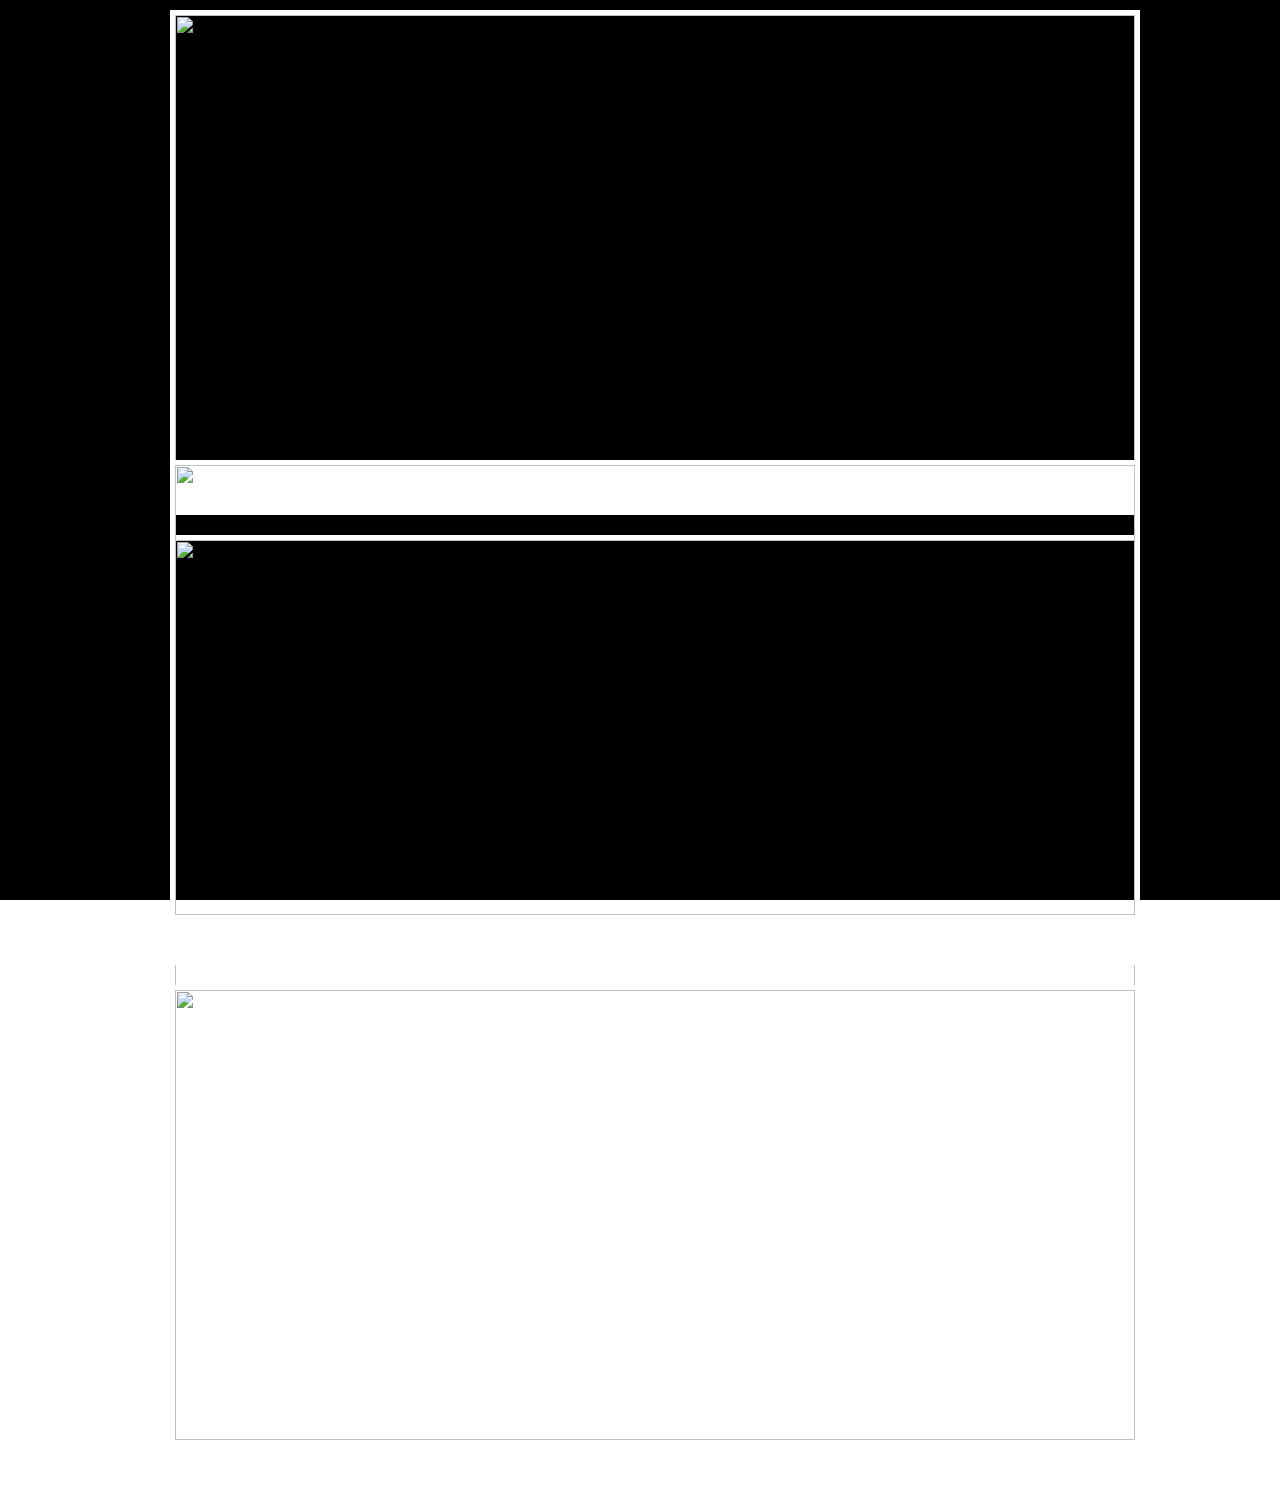
==== index-test.html @ 0c21b21e "ajout formation css" ====
<! Doctype html>
<html>

<body>

  <head>
    <link rel="stylesheet" href="https://maxcdn.bootstrapcdn.com/bootstrap/3.3.6/css/bootstrap.min.css" integrity="sha384-1q8mTJOASx8j1Au+a5WDVnPi2lkFfwwEAa8hDDdjZlpLegxhjVME1fgjWPGmkzs7" crossorigin="anonymous">
    <link rel="stylesheet" type="text/css" href="style.css">
    <meta name="viewport" content="width=device-width, initial-scale=1">
  </head>

  <div class="polaroid-fond">
    <div class="polaroid-cont">
      <div class="row">
        <div class="col-md-3 juliette">
          <img src="http://www.wartmag.com/img/2009/mars/pho.jpg" />
          <span class="simon-descr">Emensis itaque difficultatibus multis et nive obrutis callibus plurimis ubi prope Rauracum ventum est ad supercilia fluminis Rheni, resistente multitudine Alamanna pontem suspendere navium conpage Romani vi nimia vetabantur ritu grandinis undique
            convolantibus telis, et cum id inpossibile videretur, imperator cogitationibus magnis attonitus, quid capesseret ambigebat.
          </span>
          <span class="juliette-descr-mob">Emensis itaque difficultatibus multis et nive obrutis callibus plurimis ubi prope Rauracum ventum est ad supercilia fluminis Rheni, resistente multitudine Alamanna pontem suspendere navium conpage Romani vi nimia vetabantur ritu grandinis undique
            convolantibus telis, et cum id inpossibile videretur, imperator cogitationibus magnis attonitus, quid capesseret ambigebat.
          </span>
        </div>
        <div class="col-md-3  simon">
          <img src="http://vanimg.s3.amazonaws.com/portrait-16.jpg" />
          <span class="juliette-descr">Emensis itaque difficultatibus multis et nive obrutis callibus plurimis ubi prope Rauracum ventum est ad supercilia fluminis Rheni, resistente multitudine Alamanna pontem suspendere navium conpage Romani vi nimia vetabantur ritu grandinis undique
            convolantibus telis, et cum id inpossibile videretur, imperator cogitationibus magnis attonitus, quid capesseret ambigebat.
          </span>
          <span class="simon-descr">Emensis itaque difficultatibus multis et nive obrutis callibus plurimis ubi prope Rauracum ventum est ad supercilia fluminis Rheni, resistente multitudine Alamanna pontem suspendere navium conpage Romani vi nimia vetabantur ritu grandinis undique
            convolantibus telis, et cum id inpossibile videretur, imperator cogitationibus magnis attonitus, quid capesseret ambigebat.
          </span>
        </div>
      </div>
      <div class="row">
        <div class="col-md-3 bruno">
          <img src="http://vanimg.s3.amazonaws.com/portrait-16.jpg" />
          <span class="karine-descr">Emensis itaque difficultatibus multis et nive obrutis callibus plurimis ubi prope Rauracum ventum est ad supercilia fluminis Rheni, resistente multitudine Alamanna pontem suspendere navium conpage Romani vi nimia vetabantur ritu grandinis undique
            convolantibus telis, et cum id inpossibile videretur, imperator cogitationibus magnis attonitus, quid capesseret ambigebat.
          </span>
          <span class="bruno-descr">Emensis itaque difficultatibus multis et nive obrutis callibus plurimis ubi prope Rauracum ventum est ad supercilia fluminis Rheni, resistente multitudine Alamanna pontem suspendere navium conpage Romani vi nimia vetabantur ritu grandinis undique
            convolantibus telis, et cum id inpossibile videretur, imperator cogitationibus magnis attonitus, quid capesseret ambigebat.
          </span>
        </div>

        <div class="col-md-3 karine">
          <img src="http://www.wartmag.com/img/2009/mars/pho.jpg" />
          <span class="bruno-descr">Emensis itaque difficultatibus multis et nive obrutis callibus plurimis ubi prope Rauracum ventum est ad supercilia fluminis Rheni, resistente multitudine Alamanna pontem suspendere navium conpage Romani vi nimia vetabantur ritu grandinis undique
            convolantibus telis, et cum id inpossibile videretur, imperator cogitationibus magnis attonitus, quid capesseret ambigebat.
          </span>
          <span class="karine-descr">Emensis itaque difficultatibus multis et nive obrutis callibus plurimis ubi prope Rauracum ventum est ad supercilia fluminis Rheni, resistente multitudine Alamanna pontem suspendere navium conpage Romani vi nimia vetabantur ritu grandinis undique
            convolantibus telis, et cum id inpossibile videretur, imperator cogitationibus magnis attonitus, quid capesseret ambigebat.
          </span>
        </div>
      </div>
    </div>
  </div>


</body>

</html>
---- style.css ----
/* Pour Juliette */

img {
  max-width: 100%;
}
body, html {
  clear: both;
  margin: 0px;
  padding: 0px;
  width: 100%;
}
.no-padding > [class*='col-'] {
  padding-right: 0;
  padding-left: 0;
}
.no-margin > [class*='col-'] {
  margin-right: 0;
  margin-left: 0;
}
.row {
  width: 100%;
  height: 50%;
}
.container-citation-ind {
  text-align: center;
  margin-left: auto;
  margin-right: auto;
  width: 100%;
  background-color: black;
}
.container-citation-ind img {
  height: 340px;
}
.img-responsive {
  border: 5px solid black;
  box-sizing: border-box;
}
.citation-text {
  background-color: black;
  height: 340px;
  vertical-align: middle;
  display: inline-block;
}
.cit {
  margin-top: 130px;
  color: white;
  font-size: 28px;
  font-family: fantasy;
  text-align: center;
}
.container-simplon {
  width: 100%;
  height: 750px;
  background-color: white;
  text-align: center;
  margin-left: auto;
  margin-right: auto;
}
.simplon {
  position: relative;
  width: 70%;
  margin-left: auto;
  margin-right: auto;
  text-align: center;
}
.logo-simplon {
  position: absolute;
  top: -100%;
  left: 44%;
  background-image: url("http://static1.squarespace.com/static/523ee688e4b0534df7deb0be/t/53a2c01ce4b0ccf77817e2af/1403174941911/enseigne-couleur.png");
  background-repeat: no-repeat;
  background-position: 50%;
  border-radius: 50%;
  width: 100px;
  height: 100px;
  overflow: hidden;
  background-size: 150px 100px;
  -webkit-shape-outside: circle();
}
.col1 {
  top: 0;
  left: 0;
  position: absolute;
  width: 40%;
}
.col2 {
  top: 0;
  right: 0;
  position: absolute;
  width: 40%;
}
p {
  text-align: justify;
  font-size: 20px;
  font-family: fantasy;
  color: black;
}

/* Pour Simon */


/* Pour Karine */

.polaroid-fond {
  width: 100%;
  background-color: black;
}
.polaroid-cont {
  width: 75%;
  margin-left: auto;
  margin-right: auto;
  text-align: center;
}
.polaroid-cont img {
  width: 100%;
  border: 5px solid white;
  border-bottom: 50px solid white;
  margin: 10px;
}
.juliette:hover ~ .simon>.juliette-descr {
  display: block;
  visibility: visible;
  position: absolute;
  top: 0;
  left: 7px;
  background-color: rgba(255, 255, 255, 0.7);
  height: 100%;
  color: black;
  padding: 10px;
  text-align: justify;
}
.juliette:hover ~ .simon>.juliette-descr::before {
  content: "";
  position: absolute;
  top: 10%;
  left: 0px;
  margin-left: -8px;
  border-top: 8px solid transparent;
  border-right: 8px solid rgba(255, 255, 255, 0.7);
  ;
  border-bottom: 8px solid transparent;
}
.simon:hover ~ .juliette>.simon-descr {
  display: block;
  visibility: visible;
  position: absolute;
  top: 0;
  right: 7px;
  background-color: rgba(255, 255, 255, 0.7);
  height: 100%;
  color: black;
  padding: 10px;
  text-align: justify;
}
.simon:hover img {}
.simon:hover ~ .juliette>.simon-descr::before {
  content: "";
  position: absolute;
  top: 10%;
  left: 0px;
  margin-left: -8px;
  border-top: 8px solid transparent;
  border-right: 8px solid rgba(255, 255, 255, 0.7);
  ;
  border-bottom: 8px solid transparent;
}
.bruno:hover ~ .karine>.bruno-descr {
  display: block;
  visibility: visible;
  position: absolute;
  top: 0;
  left: 7px;
  background-color: rgba(255, 255, 255, 0.7);
  height: 100%;
  color: black;
  padding: 10px;
  text-align: justify;
  ;
}
.bruno:hover ~ .karine>.bruno-descr::before {
  content: "";
  position: absolute;
  top: 10%;
  left: 0px;
  margin-left: -8px;
  border-top: 8px solid transparent;
  border-right: 8px solid rgba(255, 255, 255, 0.7);
  ;
  border-bottom: 8px solid transparent;
}
.karine:hover ~ .bruno>.karine-descr {
  display: block;
  visibility: visible;
  position: absolute;
  top: 0;
  right: 7px;
  background-color: rgba(255, 255, 255, 0.7);
  height: 100%;
  color: black;
  padding: 10px;
  text-align: justify;
  ;
}
.karine:hover ~ .bruno>.karine-descr::before {
  content: "";
  position: absolute;
  top: 10%;
  left: 0px;
  margin-left: -8px;
  border-top: 8px solid transparent;
  border-right: 8px solid rgba(255, 255, 255, 0.7);
  ;
  border-bottom: 8px solid transparent;
}
.juliette > span {
  display: none;
  visibility: hidden;
}
.simon > span {
  display: none;
  visibility: hidden;
}
.bruno > span {
  display: none;
  visibility: hidden;
}
.karine > span {
  display: none;
  visibility: hidden;
}
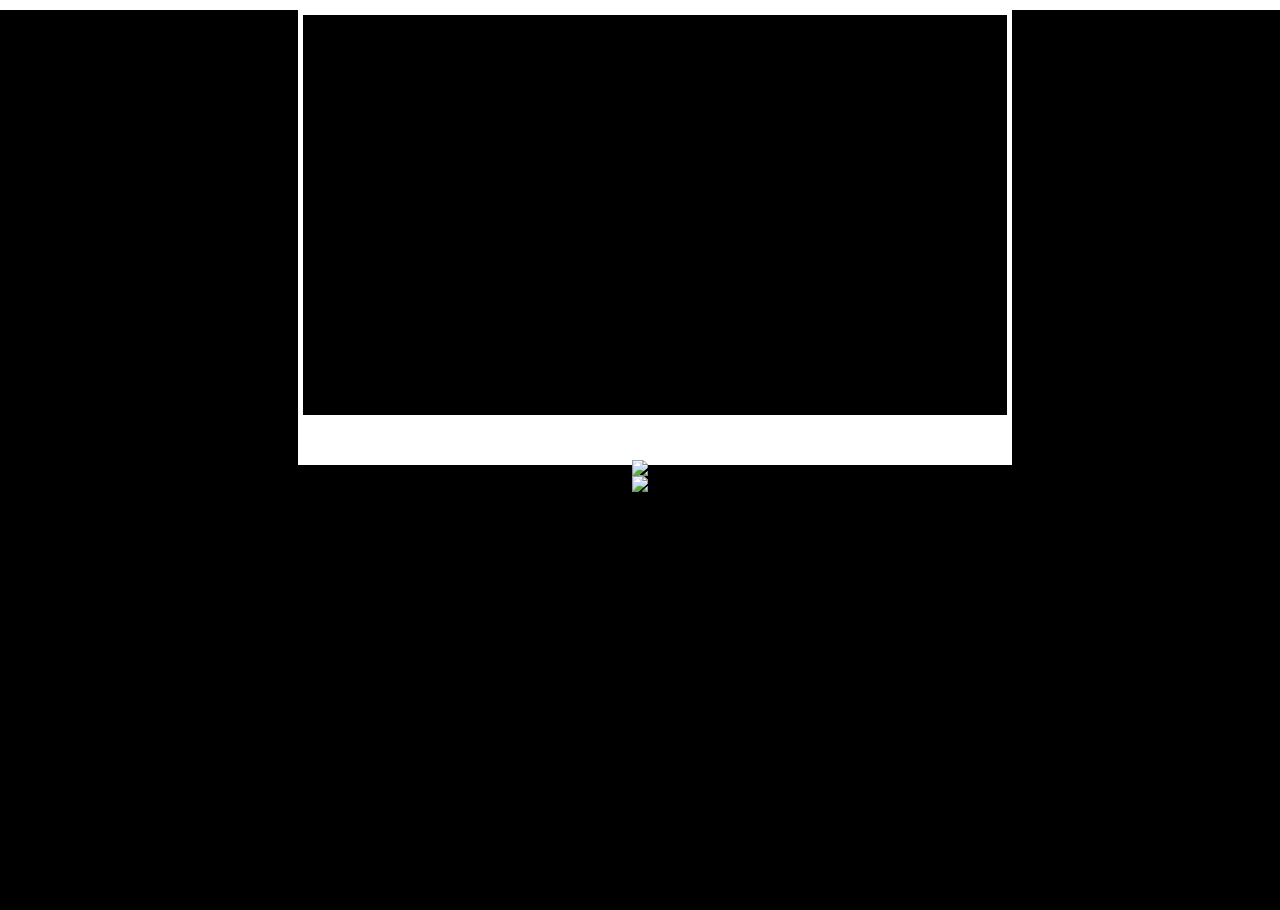
==== commit 72a130dd: "ajout sans conflits" ====
--- a/index-test.html
+++ b/index-test.html
@@ -12,8 +12,8 @@
   <div class="polaroid-fond">
     <div class="polaroid-cont">
       <div class="row">
-        <div class="col-md-3 juliette">
-          <img src="http://www.wartmag.com/img/2009/mars/pho.jpg" />
+        <div class="col-md-4 juliette">
+          <div class="juliette-photo"></div>
           <span class="simon-descr">Emensis itaque difficultatibus multis et nive obrutis callibus plurimis ubi prope Rauracum ventum est ad supercilia fluminis Rheni, resistente multitudine Alamanna pontem suspendere navium conpage Romani vi nimia vetabantur ritu grandinis undique
             convolantibus telis, et cum id inpossibile videretur, imperator cogitationibus magnis attonitus, quid capesseret ambigebat.
           </span>
--- a/style.css
+++ b/style.css
@@ -1,3 +1,5 @@
+  @import url(https://fonts.googleapis.com/css?family=Caveat);
+
 /* Pour Juliette */
 
 img {
@@ -111,120 +113,254 @@
   margin-right: auto;
   text-align: center;
 }
-.polaroid-cont img {
-  width: 100%;
-  border: 5px solid white;
-  border-bottom: 50px solid white;
-  margin: 10px;
-}
-.juliette:hover ~ .simon>.juliette-descr {
-  display: block;
-  visibility: visible;
-  position: absolute;
-  top: 0;
-  left: 7px;
-  background-color: rgba(255, 255, 255, 0.7);
-  height: 100%;
-  color: black;
-  padding: 10px;
-  text-align: justify;
-}
-.juliette:hover ~ .simon>.juliette-descr::before {
-  content: "";
-  position: absolute;
-  top: 10%;
-  left: 0px;
-  margin-left: -8px;
-  border-top: 8px solid transparent;
-  border-right: 8px solid rgba(255, 255, 255, 0.7);
-  ;
-  border-bottom: 8px solid transparent;
-}
-.simon:hover ~ .juliette>.simon-descr {
-  display: block;
-  visibility: visible;
-  position: absolute;
-  top: 0;
-  right: 7px;
-  background-color: rgba(255, 255, 255, 0.7);
-  height: 100%;
-  color: black;
-  padding: 10px;
-  text-align: justify;
-}
-.simon:hover img {}
-.simon:hover ~ .juliette>.simon-descr::before {
-  content: "";
-  position: absolute;
-  top: 10%;
-  left: 0px;
-  margin-left: -8px;
-  border-top: 8px solid transparent;
-  border-right: 8px solid rgba(255, 255, 255, 0.7);
-  ;
-  border-bottom: 8px solid transparent;
-}
-.bruno:hover ~ .karine>.bruno-descr {
-  display: block;
-  visibility: visible;
-  position: absolute;
-  top: 0;
-  left: 7px;
-  background-color: rgba(255, 255, 255, 0.7);
-  height: 100%;
-  color: black;
-  padding: 10px;
-  text-align: justify;
-  ;
-}
-.bruno:hover ~ .karine>.bruno-descr::before {
-  content: "";
-  position: absolute;
-  top: 10%;
-  left: 0px;
-  margin-left: -8px;
-  border-top: 8px solid transparent;
-  border-right: 8px solid rgba(255, 255, 255, 0.7);
-  ;
-  border-bottom: 8px solid transparent;
-}
-.karine:hover ~ .bruno>.karine-descr {
-  display: block;
-  visibility: visible;
-  position: absolute;
-  top: 0;
-  right: 7px;
-  background-color: rgba(255, 255, 255, 0.7);
-  height: 100%;
-  color: black;
-  padding: 10px;
-  text-align: justify;
-  ;
-}
-.karine:hover ~ .bruno>.karine-descr::before {
-  content: "";
-  position: absolute;
-  top: 10%;
-  left: 0px;
-  margin-left: -8px;
-  border-top: 8px solid transparent;
-  border-right: 8px solid rgba(255, 255, 255, 0.7);
-  ;
-  border-bottom: 8px solid transparent;
-}
-.juliette > span {
-  display: none;
-  visibility: hidden;
-}
-.simon > span {
-  display: none;
-  visibility: hidden;
-}
-.bruno > span {
-  display: none;
-  visibility: hidden;
-}
-.karine > span {
-  display: none;
-  visibility: hidden;
-}
+
+  #pola {
+    width: 100%;
+  }
+  .polaroid-fond {
+    width: 100%;
+    background-color: black;
+  }
+  .polaroid-cont {
+    width: 55%;
+    margin-left: auto;
+    margin-right: auto;
+    text-align: center;
+  }
+  .calli {
+    position: absolute;
+    top: 78%;
+    left: 25%;
+    font-size: 60px;
+    transform: rotate(-10deg);
+    writing-mode: tb-rl;
+    font-family: 'Caveat', cursive;
+    color: red;
+  }
+  .juliette-photo {
+    width: 100%;
+    height: 400px;
+    border: 5px solid white;
+    border-bottom: 50px solid white;
+    margin: 10px;
+    background-image: url("http://www.wartmag.com/img/2009/mars/pho.jpg");
+    background-size: 300px 400px;
+    background-repeat: no-repeat;
+  }
+  .juliette-photo:hover {
+    background-image: url("http://vanimg.s3.amazonaws.com/portrait-16.jpg");
+  }
+  .simon-photo {
+    width: 100%;
+    height: 400px;
+    border: 5px solid white;
+    border-bottom: 50px solid white;
+    margin: 10px;
+    background-image: url("http://vanimg.s3.amazonaws.com/portrait-16.jpg");
+    background-size: 300px 400px;
+    background-repeat: no-repeat;
+  }
+  .simon-photo:hover {
+    background-image: url("http://www.wartmag.com/img/2009/mars/pho.jpg");
+  }
+  .bruno-photo {
+    width: 100%;
+    height: 400px;
+    border: 5px solid white;
+    border-bottom: 50px solid white;
+    margin: 10px;
+    background-image: url("http://vanimg.s3.amazonaws.com/portrait-16.jpg");
+    background-size: 300px 400px;
+    background-repeat: no-repeat;
+  }
+  .bruno-photo:hover {
+    background-image: url("http://www.wartmag.com/img/2009/mars/pho.jpg");
+  }
+  .karine-photo {
+    width: 100%;
+    height: 400px;
+    border: 5px solid white;
+    border-bottom: 50px solid white;
+    margin: 10px;
+    background-image: url("http://www.wartmag.com/img/2009/mars/pho.jpg");
+    background-size: 300px 400px;
+    background-repeat: no-repeat;
+  }
+  .karine-photo:hover {
+    background-image: url("http://vanimg.s3.amazonaws.com/portrait-16.jpg");
+  }
+  @media screen and (min-width: 991px) {
+    .juliette:hover .juliette-descr {
+      display: block;
+      visibility: visible;
+      position: absolute;
+      top: 0;
+      left: 102%;
+      background-color: rgba(255, 255, 255, 0.7);
+      height: 100%;
+      width: 100%;
+      color: black;
+      padding: 10px;
+      text-align: justify;
+      z-index: 2;
+    }
+    .juliette:hover .juliette-descr::before {
+      content: "";
+      position: absolute;
+      top: 10%;
+      left: 0px;
+      margin-left: -8px;
+      border-top: 8px solid transparent;
+      border-right: 8px solid rgba(255, 255, 255, 0.7);
+      border-bottom: 8px solid transparent;
+      z-index: 2;
+    }
+    .simon:hover .simon-descr {
+      display: block;
+      visibility: visible;
+      position: absolute;
+      top: 0;
+      right: 101%;
+      background-color: rgba(255, 255, 255, 0.7);
+      height: 100%;
+      width: 100%;
+      color: black;
+      padding: 10px;
+      text-align: justify;
+      z-index: 2;
+    }
+    .simon:hover .simon-descr::before {
+      content: "";
+      position: absolute;
+      top: 10%;
+      right: 0px;
+      margin-right: -8px;
+      border-top: 8px solid transparent;
+      border-left: 8px solid rgba(255, 255, 255, 0.7);
+      border-bottom: 8px solid transparent;
+    }
+    .bruno:hover .bruno-descr {
+      display: block;
+      visibility: visible;
+      position: absolute;
+      top: 0;
+      left: 102%;
+      background-color: rgba(255, 255, 255, 0.7);
+      height: 100%;
+      width: 100%;
+      color: black;
+      padding: 10px;
+      text-align: justify;
+      z-index: 2;
+    }
+    .bruno:hover .bruno-descr::before {
+      content: "";
+      position: absolute;
+      top: 10%;
+      left: 0px;
+      margin-left: -8px;
+      border-top: 8px solid transparent;
+      border-right: 8px solid rgba(255, 255, 255, 0.7);
+      border-bottom: 8px solid transparent;
+      z-index: 2;
+    }
+    .karine:hover .karine-descr {
+      display: block;
+      visibility: visible;
+      position: absolute;
+      top: 0;
+      right: 101%;
+      background-color: rgba(255, 255, 255, 0.7);
+      height: 100%;
+      width: 100%;
+      color: black;
+      padding: 10px;
+      text-align: justify;
+      z-index: 2;
+    }
+    .karine:hover .karine-descr::before {
+      content: "";
+      position: absolute;
+      top: 10%;
+      right: 0px;
+      margin-right: -8px;
+      border-top: 8px solid transparent;
+      border-left: 8px solid rgba(255, 255, 255, 0.7);
+      ;
+      border-bottom: 8px solid transparent;
+    }
+  }
+  @media screen and (max-width: 991px) {
+    .juliette:hover .juliette-descr {
+      display: block;
+      visibility: visible;
+      position: absolute;
+      top: 0;
+      left: 0%;
+      background-color: rgba(255, 255, 255, 0.7);
+      height: 100%;
+      width: 100%;
+      color: black;
+      padding: 10px;
+      text-align: justify;
+      z-index: 2;
+    }
+    .simon:hover .simon-descr {
+      display: block;
+      visibility: visible;
+      position: absolute;
+      top: 0;
+      right: 0%;
+      background-color: rgba(255, 255, 255, 0.7);
+      height: 100%;
+      width: 100%;
+      color: black;
+      padding: 10px;
+      text-align: justify;
+      z-index: 2;
+    }
+    .bruno:hover .bruno-descr {
+      display: block;
+      visibility: visible;
+      position: absolute;
+      top: 0;
+      left: 0%;
+      background-color: rgba(255, 255, 255, 0.7);
+      height: 100%;
+      width: 100%;
+      color: black;
+      padding: 10px;
+      text-align: justify;
+      z-index: 2;
+    }
+    .karine:hover .karine-descr {
+      display: block;
+      visibility: visible;
+      position: absolute;
+      top: 0;
+      right: 0%;
+      background-color: rgba(255, 255, 255, 0.7);
+      height: 100%;
+      width: 100%;
+      color: black;
+      padding: 10px;
+      text-align: justify;
+      z-index: 2;
+    }
+  }
+  .juliette > span {
+    display: none;
+    visibility: hidden;
+  }
+  .simon > span {
+    display: none;
+    visibility: hidden;
+  }
+  .bruno > span {
+    display: none;
+    visibility: hidden;
+  }
+  .karine > span {
+    display: none;
+    visibility: hidden;
+  }
